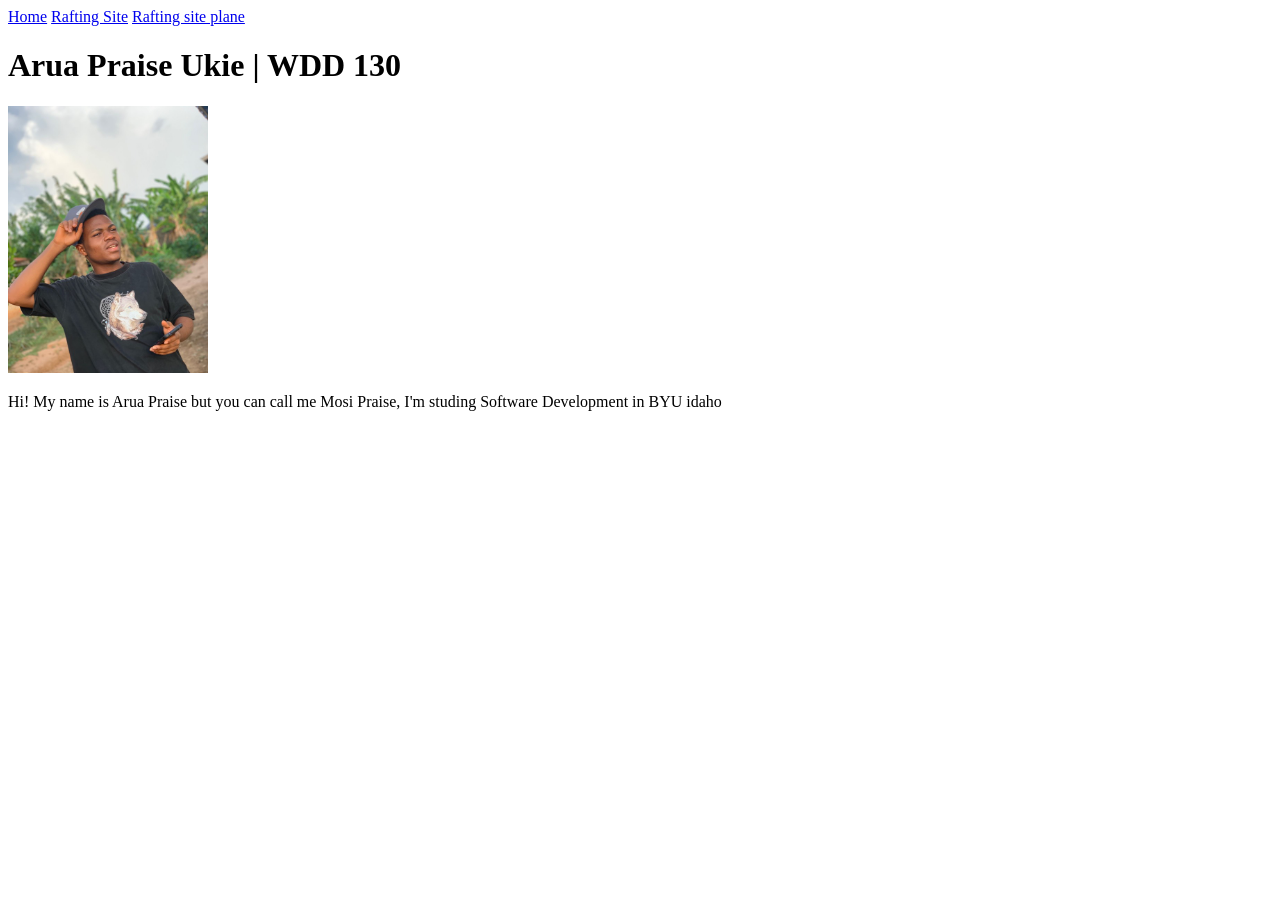
==== week01/favorite-city.html @ b95bd787 "week 01" ====
<!DOCTYPE html>
<html lang="en">
<head>
    <meta charset="UTF-8">
    <meta name="viewport" content="width=device-width, initial-scale=1.0">
    <title>Arua Praise Ukie | WDD 130</title>
    <meta name="description" content="This Home page is about my Course in BYU - idaho">
    <meta name="author" content="Arua Praise">
    <link rel="stylesheet" href="style/style.css">
</head>
<body>
    <header>
        <nav>
            <a href="#">Home</a>
            <a href="wwr">Rafting Site</a>
            <a href="wwr/site-plane-rafting.html">Rafting site plane</a>
        </nav>
    </header>
    <main>
        <h1>Arua Praise Ukie | WDD 130</h1>
        <img src="image/profilecopy.jpg" alt="Mosiah Praise" width="200">
        <p>Hi! My name is Arua Praise but you can call me Mosi Praise, I'm studing  Software Development in BYU idaho</p>
    </main>
    
</body>
</html>
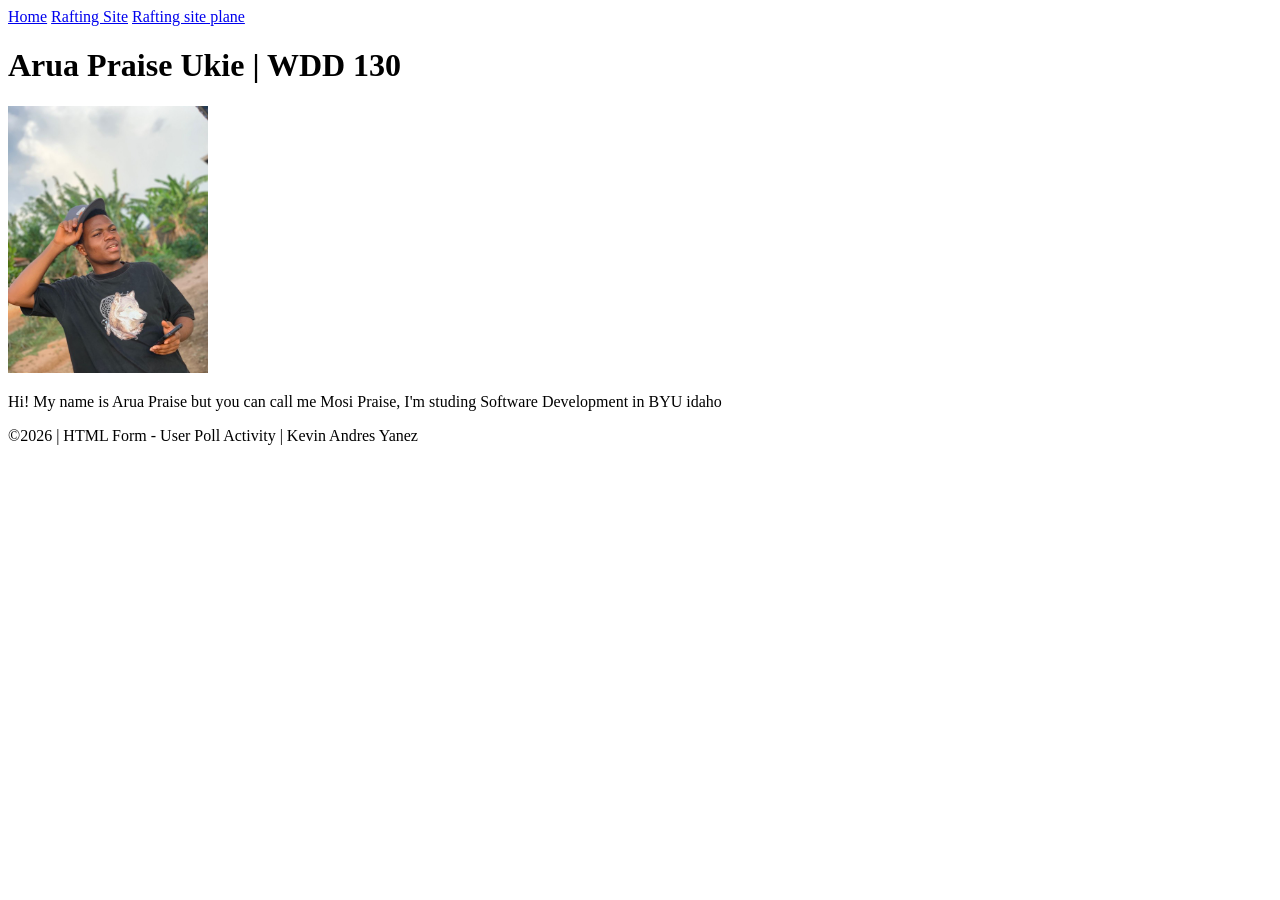
==== commit 383ac5d9: "week1" ====
--- a/week01/favorite-city.html
+++ b/week01/favorite-city.html
@@ -21,6 +21,8 @@
         <img src="image/profilecopy.jpg" alt="Mosiah Praise" width="200">
         <p>Hi! My name is Arua Praise but you can call me Mosi Praise, I'm studing  Software Development in BYU idaho</p>
     </main>
-    
+    <footer>
+    <p>&copy;2026 | HTML Form - User Poll Activity | Kevin Andres Yanez</p>
+  </footer>
 </body>
 </html> 
